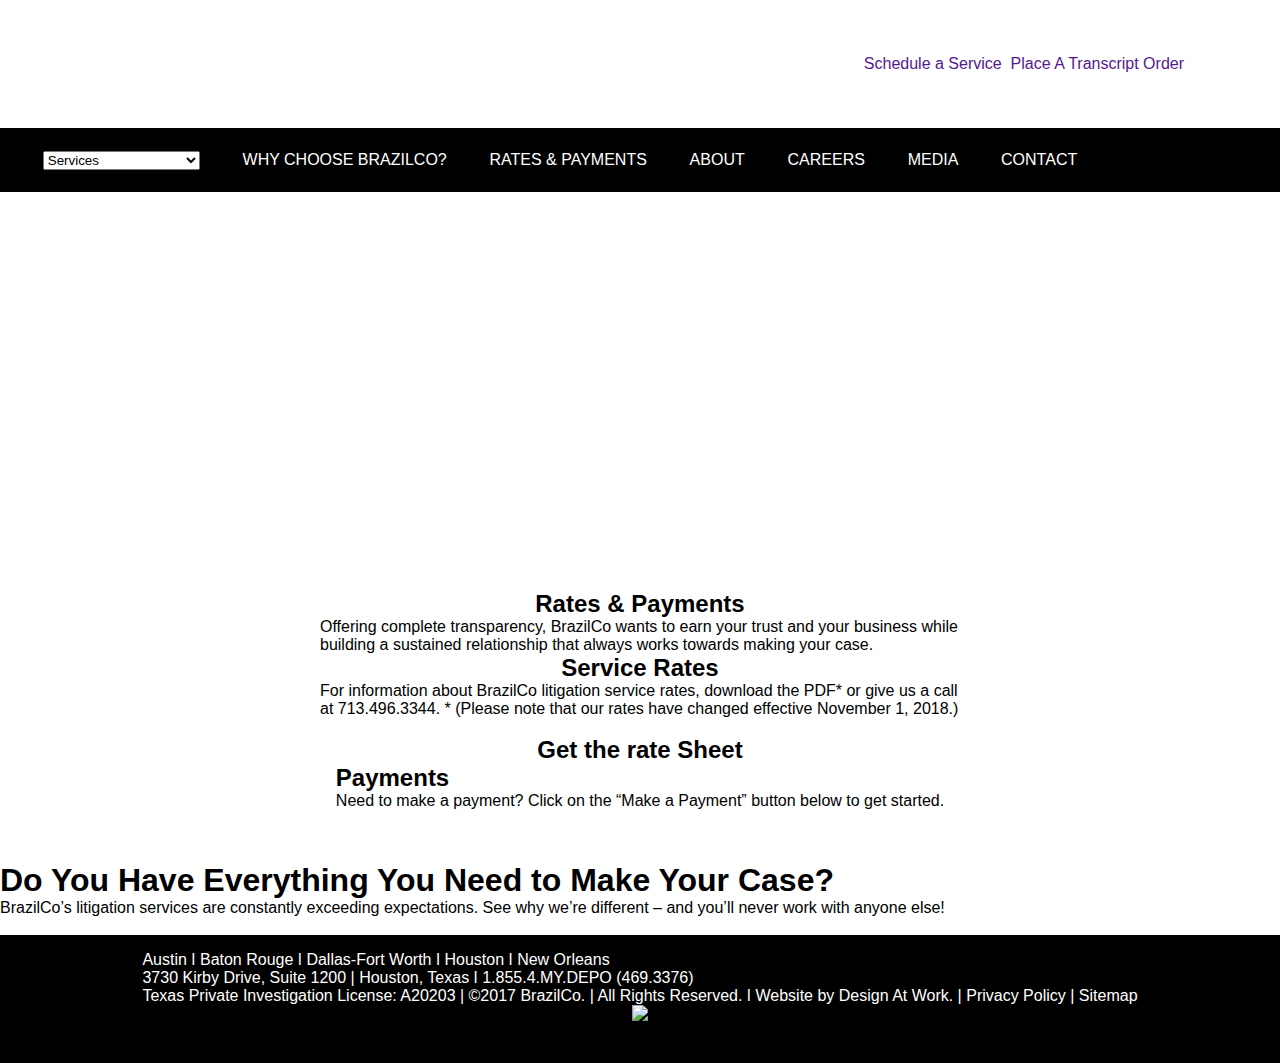
==== rates.html @ fb9616f9 "rates and payments" ====
<!DOCTYPE html>
<html lang="en">
  <head>
    <meta charset="UTF-8" />
    <meta http-equiv="X-UA-Compatible" content="IE=edge" />
    <meta name="viewport" content="width=device-width, initial-scale=1.0" />
    <title>Document</title>
    <link rel="stylesheet" href="styles.css" />
    <link rel="stylesheet" href="rates.css" />
  </head>
  <body>
    <main>
      <nav>
        <div class="navbar-header">
          <div class="logo">
            <a href="./index.html">
              <img
                src="https://6o1t5bo1jy208y1b0efld7b-wpengine.netdna-ssl.com/wp-content/themes/sage/dist/images/BRAZIL_Logo.png"
                alt=""
              />
            </a>
          </div>
          <div class="nav-services">
            <div class="nav-buttons">
              <a href="">
                <img
                  src="https://6o1t5bo1jy208y1b0efld7b-wpengine.netdna-ssl.com/wp-content/themes/sage/dist/images/schedule-icon.png"
                  alt=""
                />
                <span>Schedule a Service</span>
              </a>
              <a href="">
                <img
                  src="https://6o1t5bo1jy208y1b0efld7b-wpengine.netdna-ssl.com/wp-content/themes/sage/dist/images/transcript-icon.png"
                  alt=""
                />
                <span>Place A Transcript Order</span>
              </a>
            </div>
          </div>
        </div>
        <div class="nav-links">
          <select name="services" id="">
            <option value="">Services</option>
            <option value="">
              <a href="">Court Reporting</a>
            </option>
            <option value="">
              <a href="">Image Capture</a>
            </option>
            <option value="">
              <a href="">Trial Services</a>
            </option>
            <option value="">
              <a href="">CCyber Evidence</a>
            </option>
            <option value="">
              <a href="">Private Investigation</a>
            </option>
            <option value="">
              <a href="">Document Managment</a>
            </option>
            <option value="">
              <a href="">Process Services</a>
            </option>
          </select>
          <a href="./whychoosebrazilco.html">
            <span>Why Choose Brazilco?</span>
          </a>
          <a href="">
            <span>Rates & Payments</span>
          </a>
          <a href="">
            <span>About</span>
          </a>
          <a href="">
            <span>Careers</span>
          </a>
          <a href="">
            <span>Media</span>
          </a>
          <a href="">
            <span>Contact</span>
          </a>
        </div>
      </nav>
      <div class="banner-image">
        <img
          src="https://6o1t5bo1jy208y1b0efld7b-wpengine.netdna-ssl.com/wp-content/uploads/2017/08/rates-payments-headline.png"
          alt=""
        />
      </div>
      <div class="mailing-list">
        <div class="mailing-list-content">
          <div><h2>Rates & Payments</h2></div>
          <div>
            <p>
              Offering complete transparency, BrazilCo wants to earn your trust
              and your business while building a sustained relationship that
              always works towards making your case.
            </p>
          </div>
          <div><h2>Service Rates</h2></div>
          <div>
            <p>
              For information about BrazilCo litigation service rates, download
              the PDF* or give us a call at 713.496.3344. * (Please note that
              our rates have changed effective November 1, 2018.)
            </p>
          </div>
          <div>
            <img
              src="https://6o1t5bo1jy208y1b0efld7b-wpengine.netdna-ssl.com/wp-content/uploads/2017/08/chat-bubbles.png"
              alt=""
            />
            <h2>Get the rate Sheet</h2>
          </div>
          <div>
            <h2>Payments</h2>
            <p>
              Need to make a payment? Click on the “Make a Payment” button below
              to get started.
            </p>
            <a href="">
              <img
                src="https://6o1t5bo1jy208y1b0efld7b-wpengine.netdna-ssl.com/wp-content/uploads/2017/08/payment_button_green.png"
                alt=""
              />
            </a>
          </div>
        </div>
      </div>
      <div class="making-your-case">
        <h1>Do You Have Everything You Need to Make Your Case?</h1>
        <p>
          BrazilCo’s litigation services are constantly exceeding expectations.
          See why we’re different – and you’ll never work with anyone else!
        </p>
        <a href="">
          <img
            src="https://6o1t5bo1jy208y1b0efld7b-wpengine.netdna-ssl.com/wp-content/themes/sage/dist/images/ScheduleService_Button.png"
            alt=""
          />
        </a>
      </div>
      <div class="footer">
        <div class="footer-content">
          <div class="footer-info">
            <p>
              Austin ǀ Baton Rouge ǀ Dallas-Fort Worth ǀ Houston ǀ New Orleans
            </p>
            <p>
              3730 Kirby Drive, Suite 1200 | Houston, Texas ǀ 1.855.4.MY.DEPO
              (469.3376)
            </p>
            <p>
              Texas Private Investigation License: A20203 | ©2017 BrazilCo. |
              All Rights Reserved. ǀ Website by Design At Work. | Privacy Policy
              | Sitemap
            </p>
          </div>
          <div class="footer-social-links">
            <a href="">
              <img
                src="https://6o1t5bo1jy208y1b0efld7b-wpengine.netdna-ssl.com/wp-content/uploads/2017/09/fb-icon.png"
                alt=""
              />
            </a>
            <a href="">
              <img
              src="https://6o1t5bo1jy208y1b0efld7b-wpengine.netdna-ssl.com/wp-content/uploads/2017/09/li-icon.png"
            </a>
          </div>
        </div>
      </div>
    </main>
  </body>
</html>
---- styles.css ----
* {
    margin: 0;
    padding: 0;
    box-sizing: border-box;
}

main {
    font-family: 'Open Sans', sans-serif;
    min-height: 100vh;
}

nav {
    display: flex;
    flex-direction: column;
}

a:link {
    text-decoration: none;
}

.navbar-header {
    display: flex;
    justify-content: space-between;
    align-items: center;
    min-height: 8rem;
    margin: 0 6rem 0 10rem;
}

.logo {
    display: flex;
    align-self: flex-end;    
}

.logo img {
    height: 5rem;
    margin-bottom: 1rem;
}

.navbar-services {
    display: flex;
    align-items: center;
    text-align: center;
    align-self: flex-end;
}

.navbar-services span {
    top: 15%;
}

.nav-links {
    display: flex;
    justify-content: space-evenly;
    align-items: center;
    width: 100%;
    height: 4rem;
    background: #000000;
    padding-right: 10rem;
}

.nav-links a {
    color: #FFFFFF;
    text-transform: uppercase;
}

.banner-image {
    display: flex;
    justify-content: center;
    min-height: 350px;
    width: 100%;
    background-image: url('https://6o1t5bo1jy208y1b0efld7b-wpengine.netdna-ssl.com/wp-content/uploads/2017/08/bkgnd_1.jpg');

}

.banner-child-image {
    display: flex;
    width: 40%;
    height: 20.2rem;
    margin-top: 1rem;
}

.banner-child-image img {
    width: 80%;
}

.services-list {
    display: flex;
    justify-content: center;
    align-items: center;
    flex-direction: column;
    width: 100%;
    height: 29rem
}

.services-container {
    display: flex;
    justify-content: space-evenly;
    flex-direction: column;
    margin-left: 10rem;
    margin-right: 10rem;
    height: 100%;
    width: 60%;
    text-align: center;
}

.services-links {
    display: flex;
    min-height: 10rem;
    flex-flow: column wrap;
}

.service-links-column {
    display: flex;
    justify-content: space-between;
    margin-left: 15rem;
    margin-right: 15rem;
    margin-bottom: 2rem;

    
}

.info-list {
    display: flex;
    justify-content: flex-start;
    flex-direction: column;
    flex-wrap: wrap;
    width: 100%;
    height: 60rem;
    background: pink;
    text-align: left;
}



.info-container {
    display: flex;
    flex-direction: row;
    justify-content: center;
    flex-wrap: wrap;
    width: 100%;
    height: 50%;
}

.info-item1, .info-item2, .info-item3, .info-item4 {
    width: 50%;
    height: 100%;
    
}

.info-item1 {
    background: #CF102D;
    display: flex;
    justify-content: center;
    align-items: center;
}

.info-item4 {
    background: #000000;
    display: flex;
    justify-content: center;
    align-items: center;
}

.info-item2 {
    background-image: url('https://6o1t5bo1jy208y1b0efld7b-wpengine.netdna-ssl.com/wp-content/uploads/2017/08/home-grid-pens.png');
    background-position: center;
    background-size: cover;
}

.info-item3 {
    background-image: url('https://6o1t5bo1jy208y1b0efld7b-wpengine.netdna-ssl.com/wp-content/uploads/2017/08/home-grid-draw.png');
    background-position: center;
    background-size: cover;
}

.info-item1-info {
    display: flex;
    flex-direction: column;
    justify-content: space-between;
    width: 50%;
    height: 50%;
    text-align: center;
}

.info-item2-info {
    display: flex;
    flex-direction: column;
    justify-content: space-between;
    width: 50%;
    height: 50%;
    text-align: center;
    color: white;
}

.mailing-list {
    display: flex;
    justify-content: center;
    align-items: center;
    flex-direction: column;
    width: 100%;
    height: 20rem;
}

.mailing-list-content {
    display: flex;
    width: 50%;
    height: 70%;
    flex-direction: column;
    justify-content: space-between;
    align-items: center;
}

.footer {
    display: flex;
    justify-content: center;
    flex-direction: row;
    width: 100%;
    height: 8rem;
    background: #000000;
    
}

.footer-info {
    color: white;
    padding-top: 1rem;
}

.footer-social-links {
    display: flex;
    justify-content: center;
}
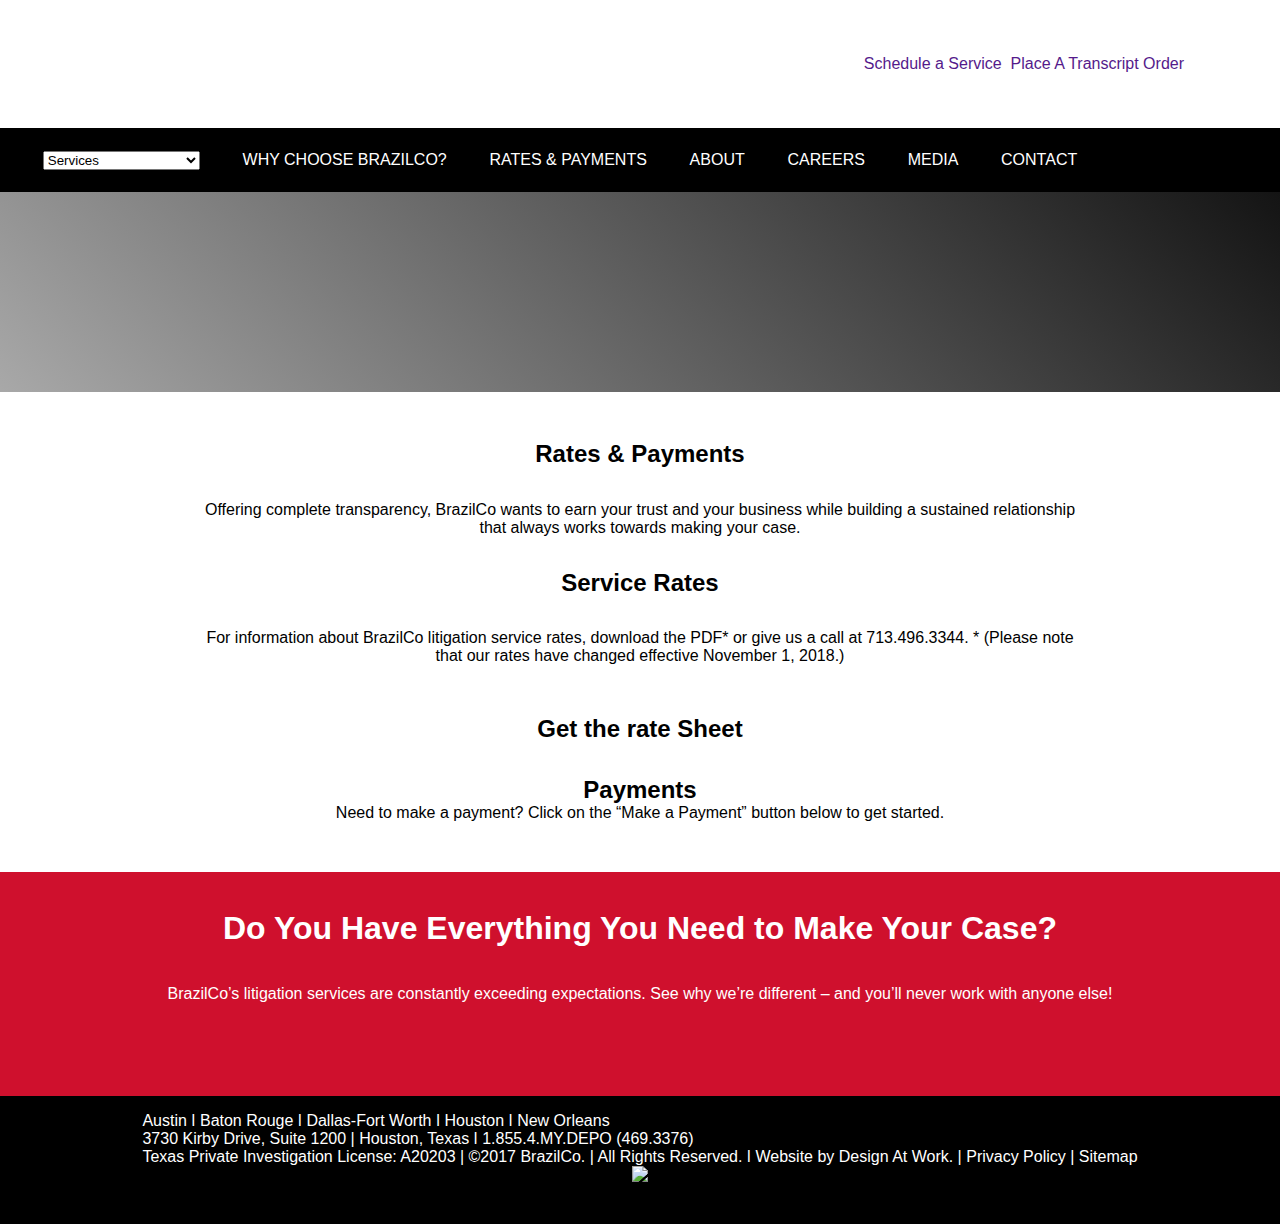
==== commit 3a1aafb3: "contacts" ====
--- a/rates.html
+++ b/rates.html
@@ -79,7 +79,7 @@
           <a href="">
             <span>Media</span>
           </a>
-          <a href="">
+          <a href="./contact.html">
             <span>Contact</span>
           </a>
         </div>
--- a/styles.css
+++ b/styles.css
@@ -68,18 +68,17 @@
     min-height: 350px;
     width: 100%;
     background-image: url('https://6o1t5bo1jy208y1b0efld7b-wpengine.netdna-ssl.com/wp-content/uploads/2017/08/bkgnd_1.jpg');
+    background-position: center;
+    background-size: cover;
 
 }
 
 .banner-child-image {
     display: flex;
-    width: 40%;
-    height: 20.2rem;
-    margin-top: 1rem;
 }
 
 .banner-child-image img {
-    width: 80%;
+    
 }
 
 .services-list {
--- a/rates.css
+++ b/rates.css
@@ -0,0 +1,50 @@
+main {
+    background: linear-gradient(to right top, #FFFFFF, #000000);
+    z-index: 1;
+}
+
+nav {
+    background: #FFFFFF;
+}
+
+.banner-image {
+    background-image: url('https://6o1t5bo1jy208y1b0efld7b-wpengine.netdna-ssl.com/wp-content/uploads/2017/08/why-choose-banner.jpg');
+    min-height: 200px;
+    background-position: center;
+    background-size: cover;
+    display: flex;
+    justify-content: center;
+    align-items: flex-end;
+}
+
+.banner-image img {
+    height: 120px;
+}
+
+.mailing-list {
+    height: 30rem;
+    background: #FFFFFF;
+    display: flex;
+    justify-content: flex-start;
+    padding-top: 1rem;
+    z-index: 2;
+}
+
+.mailing-list-content {
+    width: 70%;
+    display: flex;
+    justify-content: space-evenly;
+    text-align: center;
+    height: 100%;
+}
+
+.making-your-case {
+    display: flex;
+    justify-content: space-evenly;
+    flex-direction: column;
+    align-items: center;
+    width: 100%;
+    height: 14rem;
+    background: #CF102D;
+    color: white;
+}